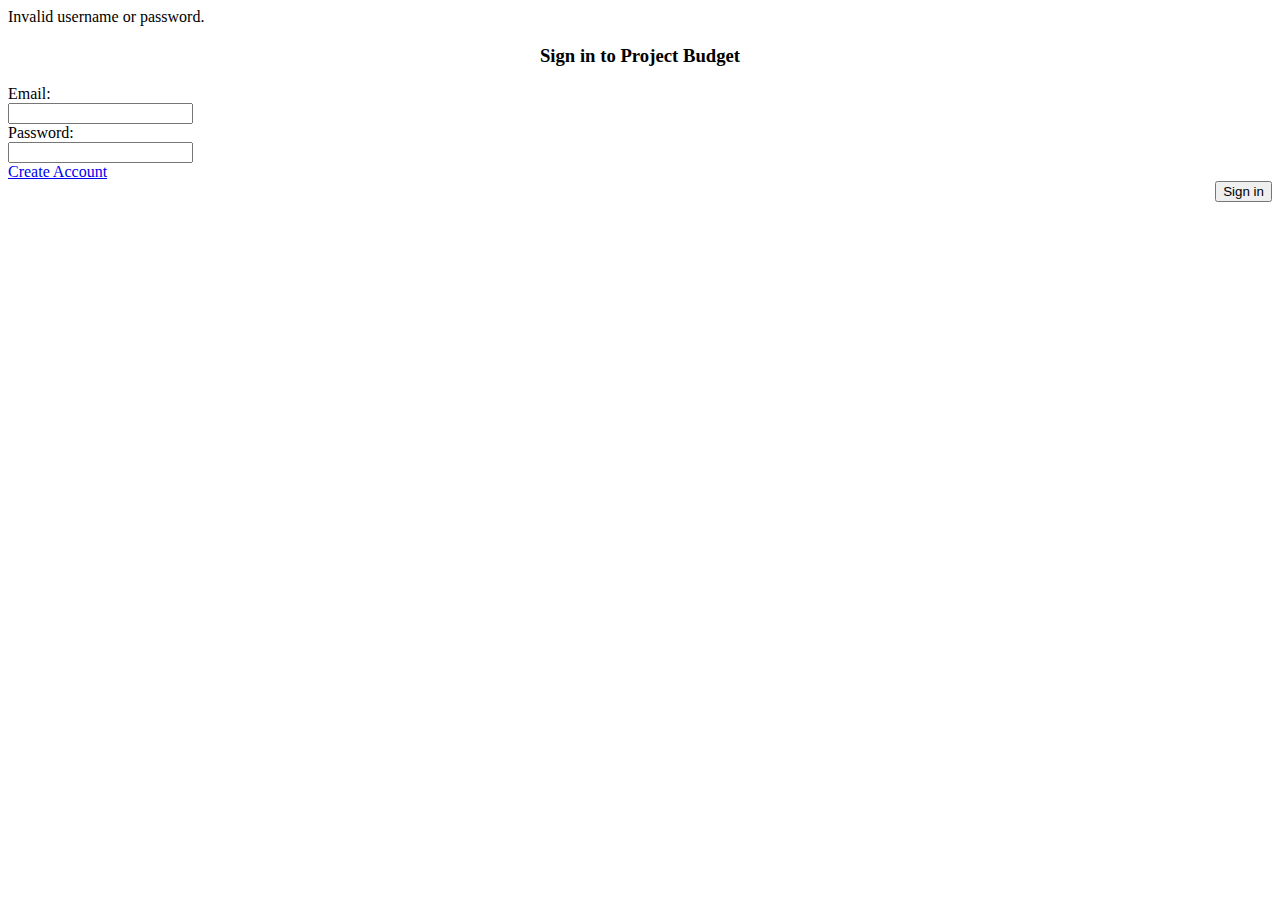
==== src/main/resources/templates/index.html @ aa03f2ff "Initial commit" ====
<html xmlns:th="https://www.thymeleaf.org">
<head lang="en" th:include="header :: header"> 
</head>
    <title>Login</title>
  </head>
  <body>

<div class="col-12">
  <div class="col-5 center">
    <form method="post" th:action="@{/login}">
	<div th:if="${param.error}">
		Invalid username or password.
	</div>
    <div class="col-12" style="text-align:center;"><h3>Sign in to Project Budget</h3></div>
    <div class="col-12" style="padding-bottom:0;">Email:</div>
    <div class="col-12"><input type="text" class="field" name="username" required ></div>
    <div class="col-12" style="padding-bottom:0;" >Password:</div>
    <div class="col-12"><input type="password"  class="field" name="password" required ></div>

        <div class="col-12"><a href="CreateAccount">Create Account</a></div>
    <div class="col-4 center" style="float:right;"><input type="submit" class="button" value="Sign in"></div>
    
  </form>
  </div>
</div>
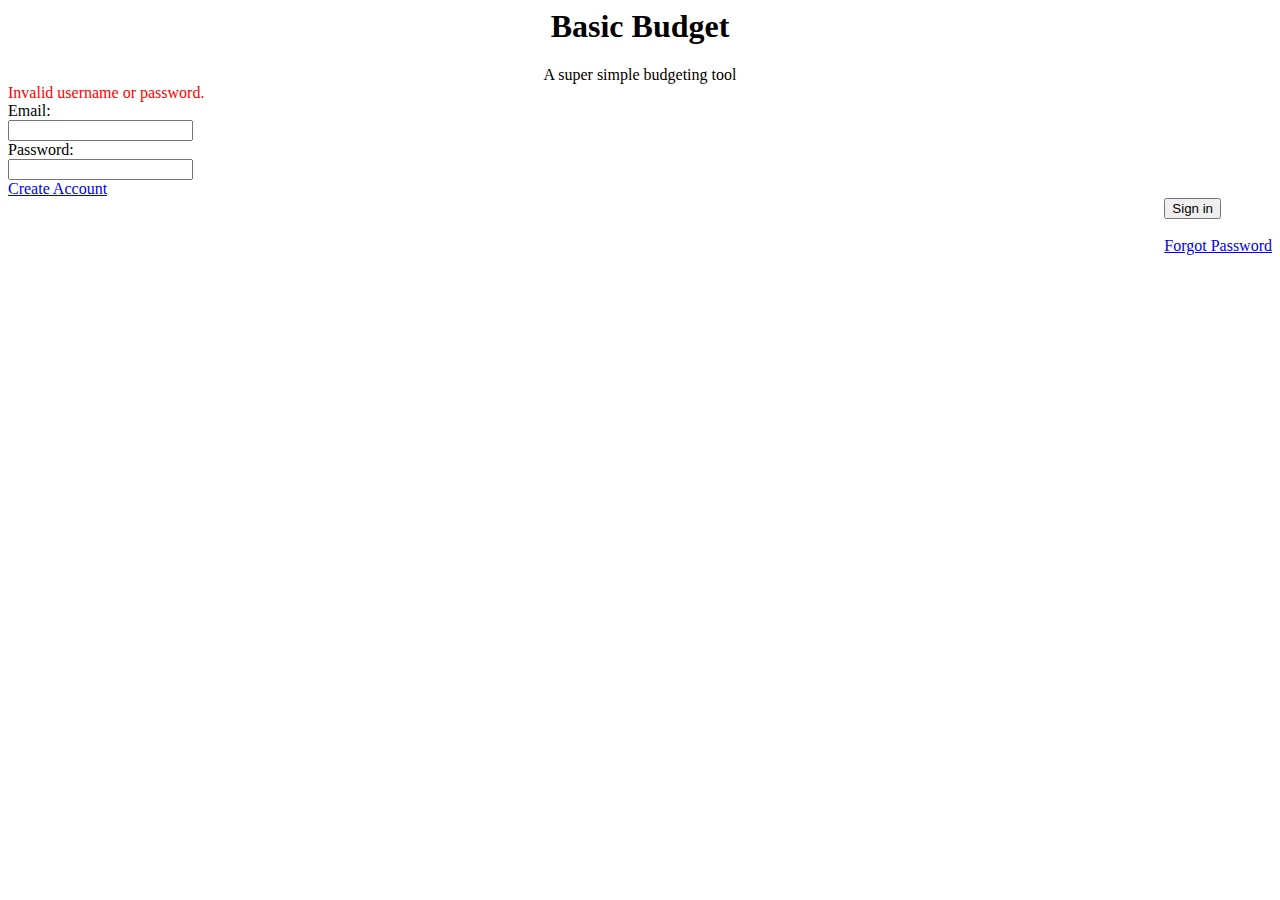
==== commit e1bbdf4d: "Added password reset via mail, improved UI, fixed bugs" ====
--- a/src/main/resources/templates/index.html
+++ b/src/main/resources/templates/index.html
@@ -4,22 +4,28 @@
 </head>
     <title>Login</title>
   </head>
-  <body>
 
 <div class="col-12">
   <div class="col-5 center">
     <form method="post" th:action="@{/login}">
-	<div th:if="${param.error}">
+    <div class="col-12" style="text-align:center;">
+    	<h1>Basic Budget</h1>
+    	
+    	<div class="landing-page">
+    	    	    A super simple budgeting tool
+    	</div>
+    </div>
+
+    	<div th:if="${param.error}" style="color:red;">
 		Invalid username or password.
 	</div>
-    <div class="col-12" style="text-align:center;"><h3>Sign in to Project Budget</h3></div>
     <div class="col-12" style="padding-bottom:0;">Email:</div>
     <div class="col-12"><input type="text" class="field" name="username" required ></div>
     <div class="col-12" style="padding-bottom:0;" >Password:</div>
     <div class="col-12"><input type="password"  class="field" name="password" required ></div>
 
         <div class="col-12"><a href="CreateAccount">Create Account</a></div>
-    <div class="col-4 center" style="float:right;"><input type="submit" class="button" value="Sign in"></div>
+    <div class="col-4 center" style="float:right;"><input type="submit" class="button" value="Sign in"><br><br><a href="/ForgotPassword">Forgot Password</a></div>
     
   </form>
   </div>
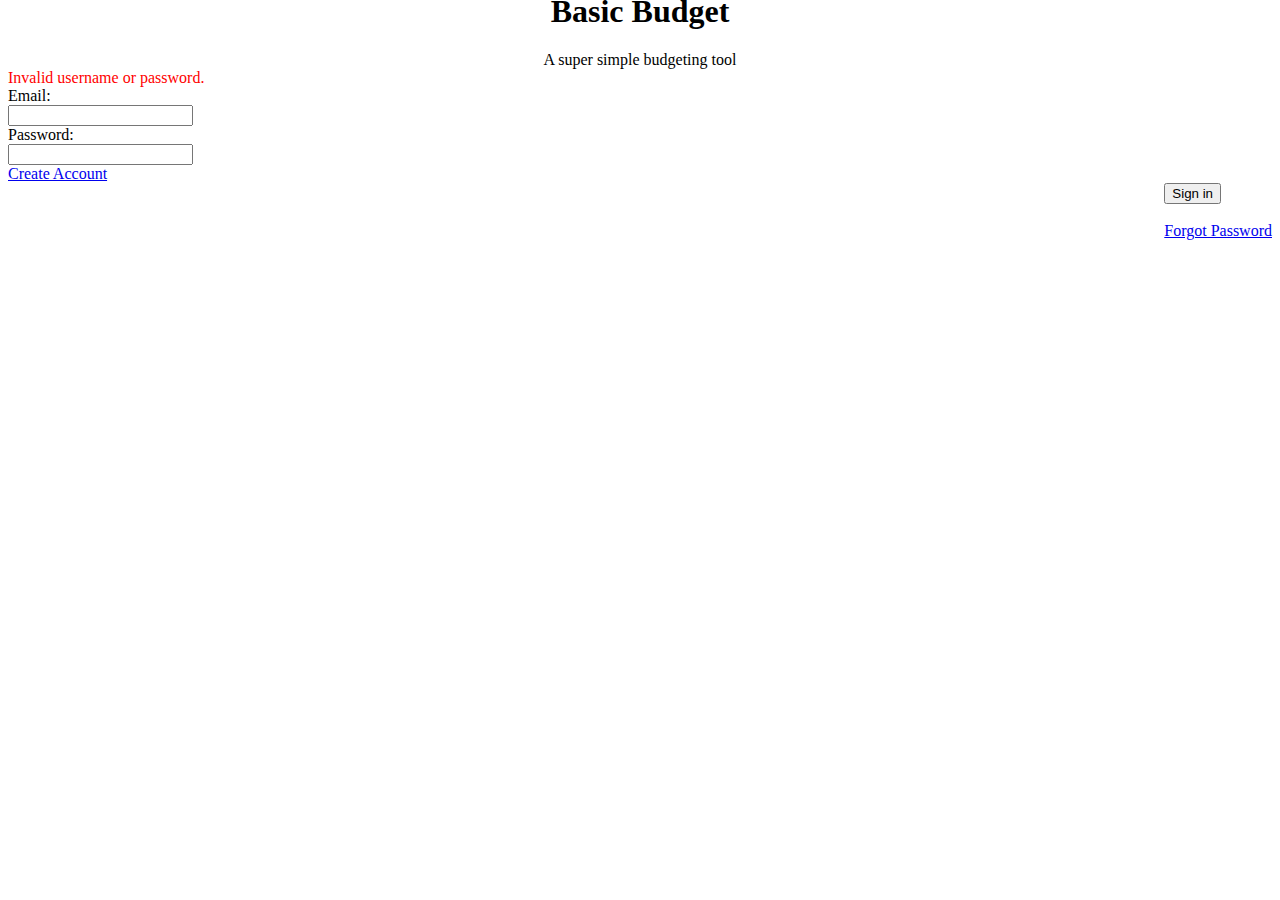
==== commit ff30963c: "Made configuration changes to deploy to AWS" ====
--- a/src/main/resources/templates/index.html
+++ b/src/main/resources/templates/index.html
@@ -1,14 +1,15 @@
-
 <html xmlns:th="https://www.thymeleaf.org">
 <head lang="en" th:include="header :: header"> 
 </head>
-    <title>Login</title>
+    <title>Basic Budget</title>
+    <meta name="description" content="A super simple budgeting tool.">
+	<meta name="keywords" content="free budget, simple budget, budget no bank">
   </head>
 
 <div class="col-12">
   <div class="col-5 center">
     <form method="post" th:action="@{/login}">
-    <div class="col-12" style="text-align:center;">
+    <div class="col-12" style="text-align:center;margin-top:-15px;">
     	<h1>Basic Budget</h1>
     	
     	<div class="landing-page">
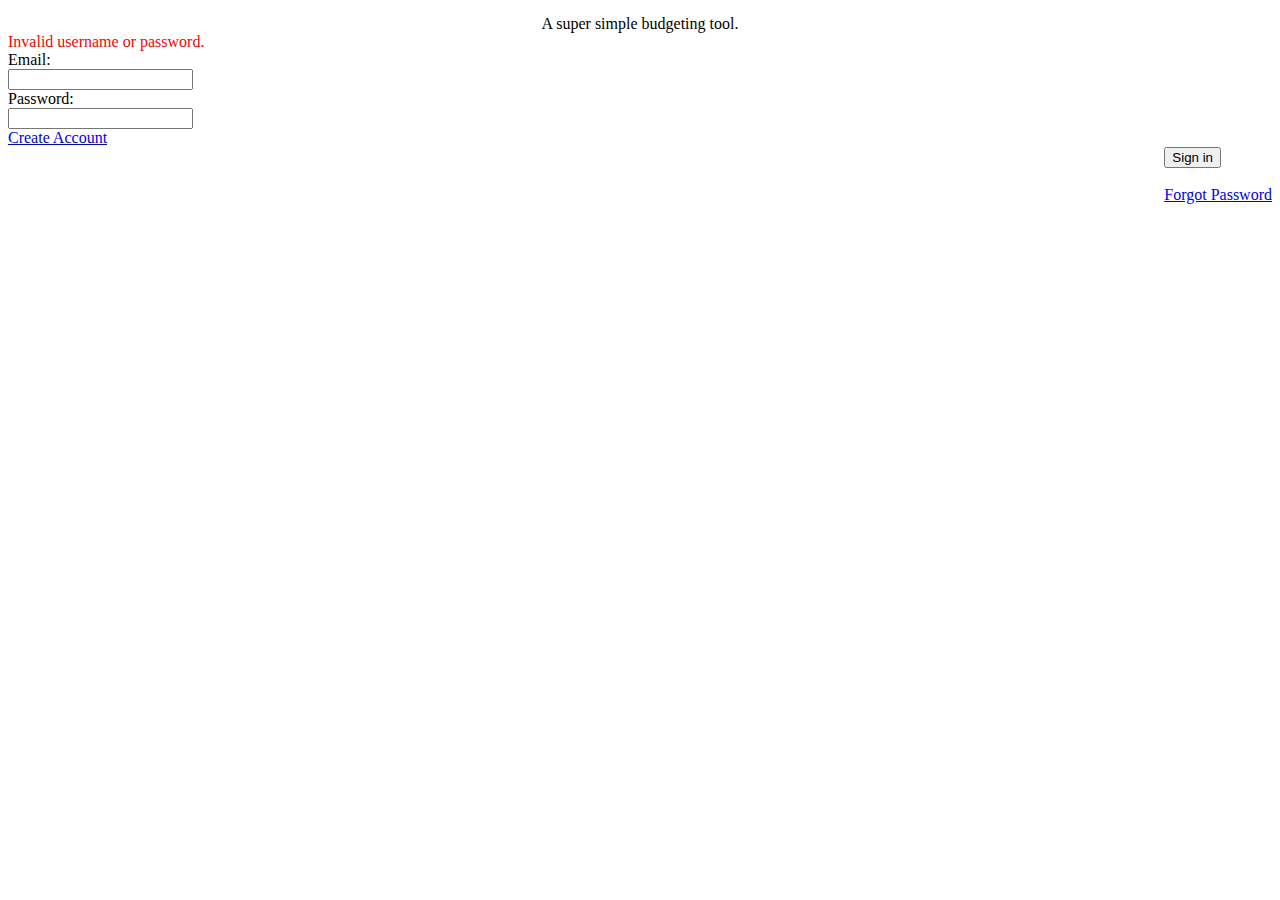
==== commit c8ec3336: "Added contact form, different budget views, AWS mail sender" ====
--- a/src/main/resources/templates/index.html
+++ b/src/main/resources/templates/index.html
@@ -1,7 +1,7 @@
 <html xmlns:th="https://www.thymeleaf.org">
 <head lang="en" th:include="header :: header"> 
 </head>
-    <title>Basic Budget</title>
+    <title>Penny Budget</title>
     <meta name="description" content="A super simple budgeting tool.">
 	<meta name="keywords" content="free budget, simple budget, budget no bank">
   </head>
@@ -9,11 +9,9 @@
 <div class="col-12">
   <div class="col-5 center">
     <form method="post" th:action="@{/login}">
-    <div class="col-12" style="text-align:center;margin-top:-15px;">
-    	<h1>Basic Budget</h1>
-    	
+    <div class="col-12" style="text-align:center;margin-top:15px;">
     	<div class="landing-page">
-    	    	    A super simple budgeting tool
+    	    	    A super simple budgeting tool.
     	</div>
     </div>
 
@@ -31,3 +29,6 @@
   </form>
   </div>
 </div>
+
+        <div th:include="footer :: footer">
+        </div>
